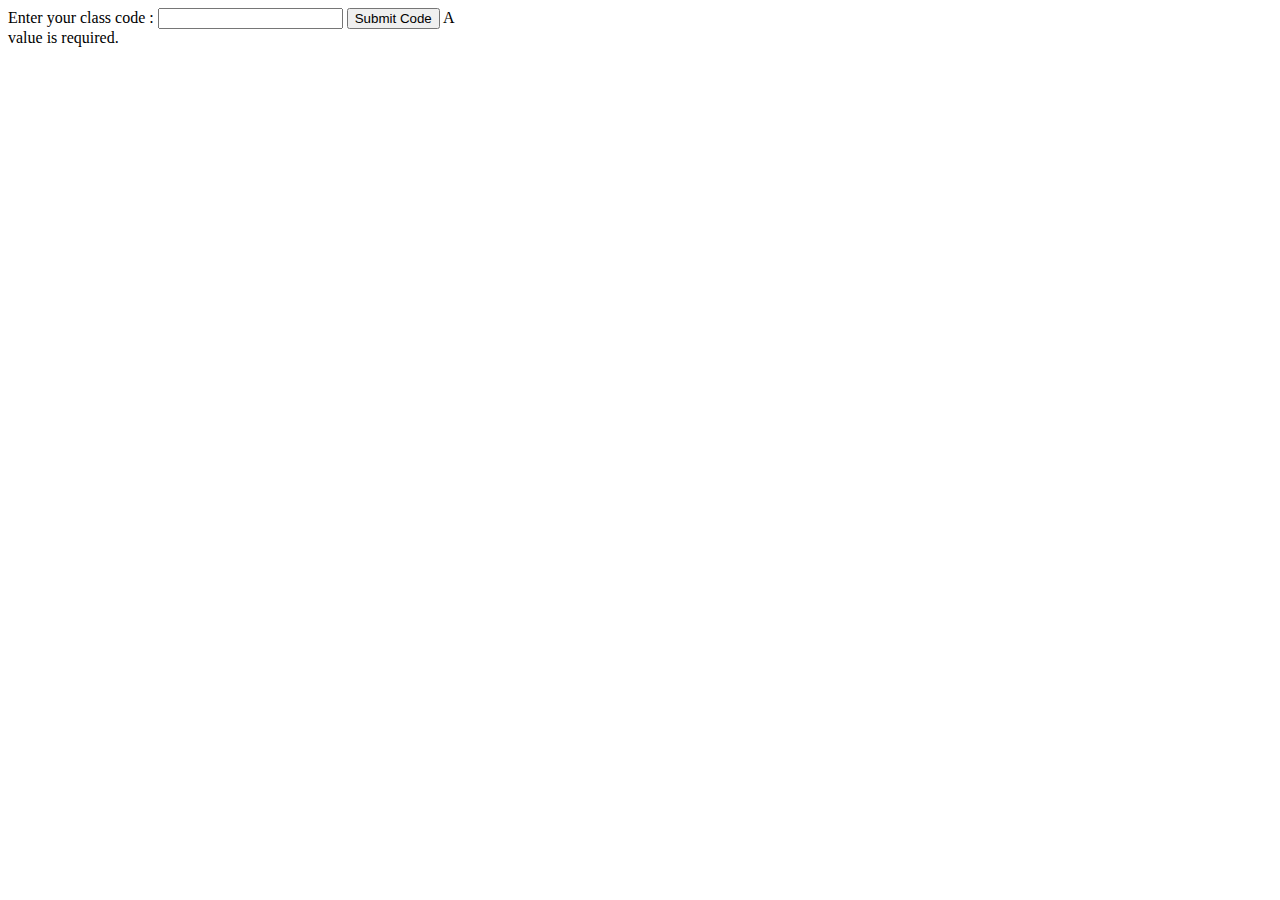
==== templates/CodeShow.html @ 7eae0670 "updated file for code" ====
<!DOCTYPE html PUBLIC "-//W3C//DTD XHTML 1.0 Transitional//EN" "http://www.w3.org/TR/xhtml1/DTD/xhtml1-transitional.dtd">
<html xmlns="http://www.w3.org/1999/xhtml">
<head>
<meta http-equiv="Content-Type" content="text/html; charset=utf-8" />
<title>Code Enter</title>
<style type="text/css">
#apDiv1 {
	position: absolute;
	width: 460px;
	height: 45px;
	z-index: 1;
}
</style>
<link href="SpryAssets/SpryValidationTextField.css" rel="stylesheet" type="text/css" />
<style type="text/css">
body,td,th {
	font-family: "Century Gothic";
}
</style>
<script src="SpryAssets/SpryValidationTextField.js" type="text/javascript"></script>
</head>

<body>
<div id="apDiv1">Enter your class code : <span id="sprytextfield1">
  <label for="Text for code"></label>
  <input type="text" name="Text for code" id="Text for code" />
  <input type="submit" name="Submit" id="Submit" value="Submit Code" />
  <span class="textfieldRequiredMsg">A value is required.</span></span>
  <form id="form1" name="form1" method="post" action="">
  </form>
  <p>&nbsp;</p>
</div>
<script type="text/javascript">
var sprytextfield1 = new Spry.Widget.ValidationTextField("sprytextfield1");
</script>
</body>
</html>
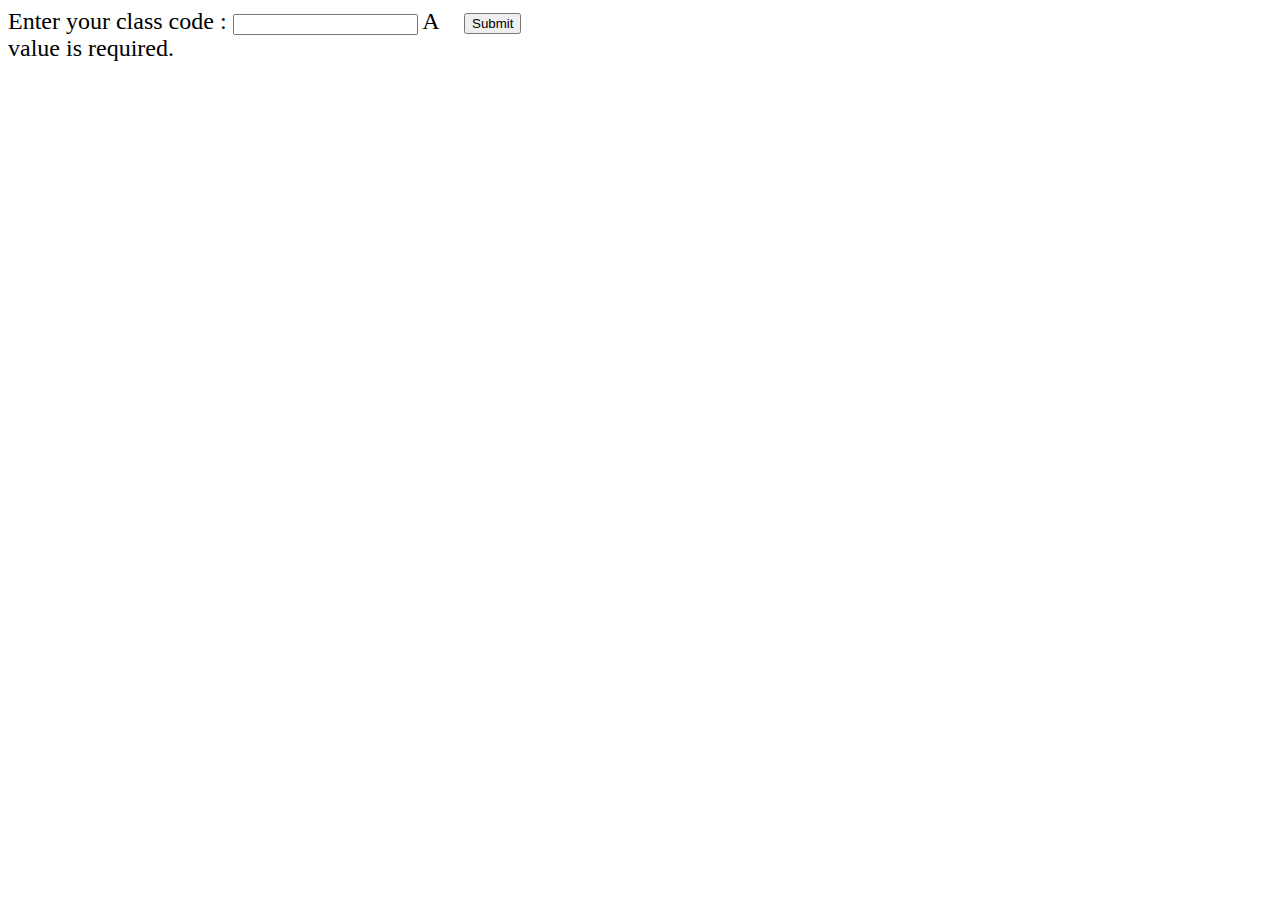
==== commit 4257eec6: "I made the text a bit bigger" ====
--- a/templates/CodeShow.html
+++ b/templates/CodeShow.html
@@ -15,24 +15,41 @@
 <style type="text/css">
 body,td,th {
 	font-family: "Century Gothic";
+	font-size: 24px;
+}
+#apDiv2 {
+	position: absolute;
+	width: 200px;
+	height: 35px;
+	z-index: 2;
+	left: 464px;
+	top: 13px;
 }
 </style>
 <script src="SpryAssets/SpryValidationTextField.js" type="text/javascript"></script>
 </head>
 
 <body>
-<div id="apDiv1">Enter your class code : <span id="sprytextfield1">
+<div id="apDiv1">
+Enter your class code :
+
+<span id="sprytextfield1">
   <label for="Text for code"></label>
   <input type="text" name="Text for code" id="Text for code" />
-  <input type="submit" name="Submit" id="Submit" value="Submit Code" />
   <span class="textfieldRequiredMsg">A value is required.</span></span>
   <form id="form1" name="form1" method="post" action="">
   </form>
   <p>&nbsp;</p>
+</div>
+<div id="apDiv2">
+  <form id="form2" name="form2" method="post" action="">
+    
+      <input type="submit" name="Submit" id="Submit" value="Submit" />
+    </label>
+  </form>
 </div>
 <script type="text/javascript">
 var sprytextfield1 = new Spry.Widget.ValidationTextField("sprytextfield1");
 </script>
 </body>
 </html>
-
